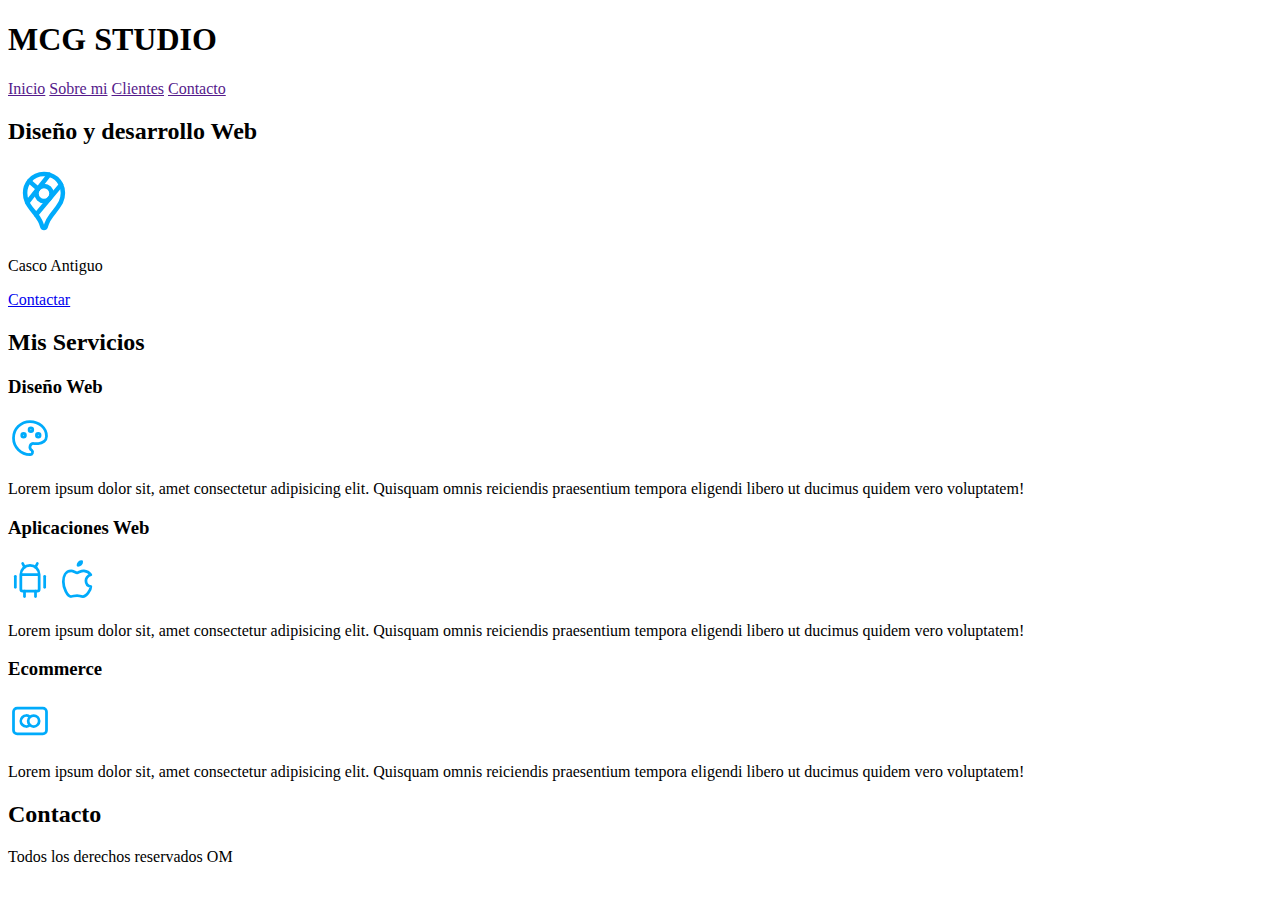
==== index.html @ fa3504d6 "first commit" ====
<!DOCTYPE html>
<html lang="en">
  <head>
    <meta charset="UTF-8" />
    <meta name="viewport" content="width=device-width, initial-scale=1.0" />
    <title>Diseño y desarrolo Web</title>
  </head>
  <body>
    <header>
      <h1>MCG STUDIO</h1>
    </header>

    <nav>
      <a href="">Inicio</a>
      <a href="">Sobre mi</a>
      <a href="">Clientes</a>
      <a href="">Contacto</a>

      <!-- <img src="img/banner.jpg" alt="logo" /> -->
    </nav>

    <section>
      <h2>Diseño y desarrollo Web</h2>
      <p>
        <svg
          xmlns="http://www.w3.org/2000/svg"
          class="icon icon-tabler icon-tabler-brand-google-maps"
          width="72"
          height="72"
          viewBox="0 0 24 24"
          stroke-width="1.5"
          stroke="#00abfb"
          fill="none"
          stroke-linecap="round"
          stroke-linejoin="round"
        >
          <path stroke="none" d="M0 0h24v24H0z" fill="none" />
          <path d="M12 9.5m-2.5 0a2.5 2.5 0 1 0 5 0a2.5 2.5 0 1 0 -5 0" />
          <path d="M6.428 12.494l7.314 -9.252" />
          <path d="M10.002 7.935l-2.937 -2.545" />
          <path d="M17.693 6.593l-8.336 9.979" />
          <path
            d="M17.591 6.376c.472 .907 .715 1.914 .709 2.935a7.263 7.263 0 0 1 -.72 3.18a19.085 19.085 0 0 1 -2.089 3c-.784 .933 -1.49 1.93 -2.11 2.98c-.314 .62 -.568 1.27 -.757 1.938c-.121 .36 -.277 .591 -.622 .591c-.315 0 -.463 -.136 -.626 -.593a10.595 10.595 0 0 0 -.779 -1.978a18.18 18.18 0 0 0 -1.423 -2.091c-.877 -1.184 -2.179 -2.535 -2.853 -4.071a7.077 7.077 0 0 1 -.621 -2.967a6.226 6.226 0 0 1 1.476 -4.055a6.25 6.25 0 0 1 4.811 -2.245a6.462 6.462 0 0 1 1.918 .284a6.255 6.255 0 0 1 3.686 3.092z"
          />
        </svg>
      </p>
      <p>Casco Antiguo</p>
      <a href="#">Contactar</a>
    </section>

    <main>
      <h2>Mis Servicios</h2>
      <section>
        <h3>Diseño Web</h3>
        <svg
          xmlns="http://www.w3.org/2000/svg"
          class="icon icon-tabler icon-tabler-palette"
          width="44"
          height="44"
          viewBox="0 0 24 24"
          stroke-width="1.5"
          stroke="#00abfb"
          fill="none"
          stroke-linecap="round"
          stroke-linejoin="round"
        >
          <path stroke="none" d="M0 0h24v24H0z" fill="none" />
          <path
            d="M12 21a9 9 0 0 1 0 -18c4.97 0 9 3.582 9 8c0 1.06 -.474 2.078 -1.318 2.828c-.844 .75 -1.989 1.172 -3.182 1.172h-2.5a2 2 0 0 0 -1 3.75a1.3 1.3 0 0 1 -1 2.25"
          />
          <path d="M8.5 10.5m-1 0a1 1 0 1 0 2 0a1 1 0 1 0 -2 0" />
          <path d="M12.5 7.5m-1 0a1 1 0 1 0 2 0a1 1 0 1 0 -2 0" />
          <path d="M16.5 10.5m-1 0a1 1 0 1 0 2 0a1 1 0 1 0 -2 0" />
        </svg>
        <p>
          Lorem ipsum dolor sit, amet consectetur adipisicing elit. Quisquam
          omnis reiciendis praesentium tempora eligendi libero ut ducimus quidem
          vero voluptatem!
        </p>
      </section>

      <section>
        <h3>Aplicaciones Web</h3>
        <svg
          xmlns="http://www.w3.org/2000/svg"
          class="icon icon-tabler icon-tabler-brand-android"
          width="44"
          height="44"
          viewBox="0 0 24 24"
          stroke-width="1.5"
          stroke="#00abfb"
          fill="none"
          stroke-linecap="round"
          stroke-linejoin="round"
        >
          <path stroke="none" d="M0 0h24v24H0z" fill="none" />
          <path d="M4 10l0 6" />
          <path d="M20 10l0 6" />
          <path
            d="M7 9h10v8a1 1 0 0 1 -1 1h-8a1 1 0 0 1 -1 -1v-8a5 5 0 0 1 10 0"
          />
          <path d="M8 3l1 2" />
          <path d="M16 3l-1 2" />
          <path d="M9 18l0 3" />
          <path d="M15 18l0 3" />
        </svg>
        <svg
          xmlns="http://www.w3.org/2000/svg"
          class="icon icon-tabler icon-tabler-brand-apple"
          width="44"
          height="44"
          viewBox="0 0 24 24"
          stroke-width="1.5"
          stroke="#00abfb"
          fill="none"
          stroke-linecap="round"
          stroke-linejoin="round"
        >
          <path stroke="none" d="M0 0h24v24H0z" fill="none" />
          <path
            d="M8.286 7.008c-3.216 0 -4.286 3.23 -4.286 5.92c0 3.229 2.143 8.072 4.286 8.072c1.165 -.05 1.799 -.538 3.214 -.538c1.406 0 1.607 .538 3.214 .538s4.286 -3.229 4.286 -5.381c-.03 -.011 -2.649 -.434 -2.679 -3.23c-.02 -2.335 2.589 -3.179 2.679 -3.228c-1.096 -1.606 -3.162 -2.113 -3.75 -2.153c-1.535 -.12 -3.032 1.077 -3.75 1.077c-.729 0 -2.036 -1.077 -3.214 -1.077z"
          />
          <path d="M12 4a2 2 0 0 0 2 -2a2 2 0 0 0 -2 2" />
        </svg>
        <p>
          Lorem ipsum dolor sit, amet consectetur adipisicing elit. Quisquam
          omnis reiciendis praesentium tempora eligendi libero ut ducimus quidem
          vero voluptatem!
        </p>
      </section>
      <section>
        <h3>Ecommerce</h3>
        <svg
          xmlns="http://www.w3.org/2000/svg"
          class="icon icon-tabler icon-tabler-brand-mastercard"
          width="44"
          height="44"
          viewBox="0 0 24 24"
          stroke-width="1.5"
          stroke="#00abfb"
          fill="none"
          stroke-linecap="round"
          stroke-linejoin="round"
        >
          <path stroke="none" d="M0 0h24v24H0z" fill="none" />
          <path d="M14 12m-3 0a3 3 0 1 0 6 0a3 3 0 1 0 -6 0" />
          <path d="M12 9.765a3 3 0 1 0 0 4.47" />
          <path
            d="M3 5m0 2a2 2 0 0 1 2 -2h14a2 2 0 0 1 2 2v10a2 2 0 0 1 -2 2h-14a2 2 0 0 1 -2 -2z"
          />
        </svg>
        <p>
          Lorem ipsum dolor sit, amet consectetur adipisicing elit. Quisquam
          omnis reiciendis praesentium tempora eligendi libero ut ducimus quidem
          vero voluptatem!
        </p>
      </section>
    </main>
    <section>
      <h2>Contacto</h2>
    </section>
    <footer>
      <p>Todos los derechos reservados OM</p>
    </footer>
  </body>
</html>
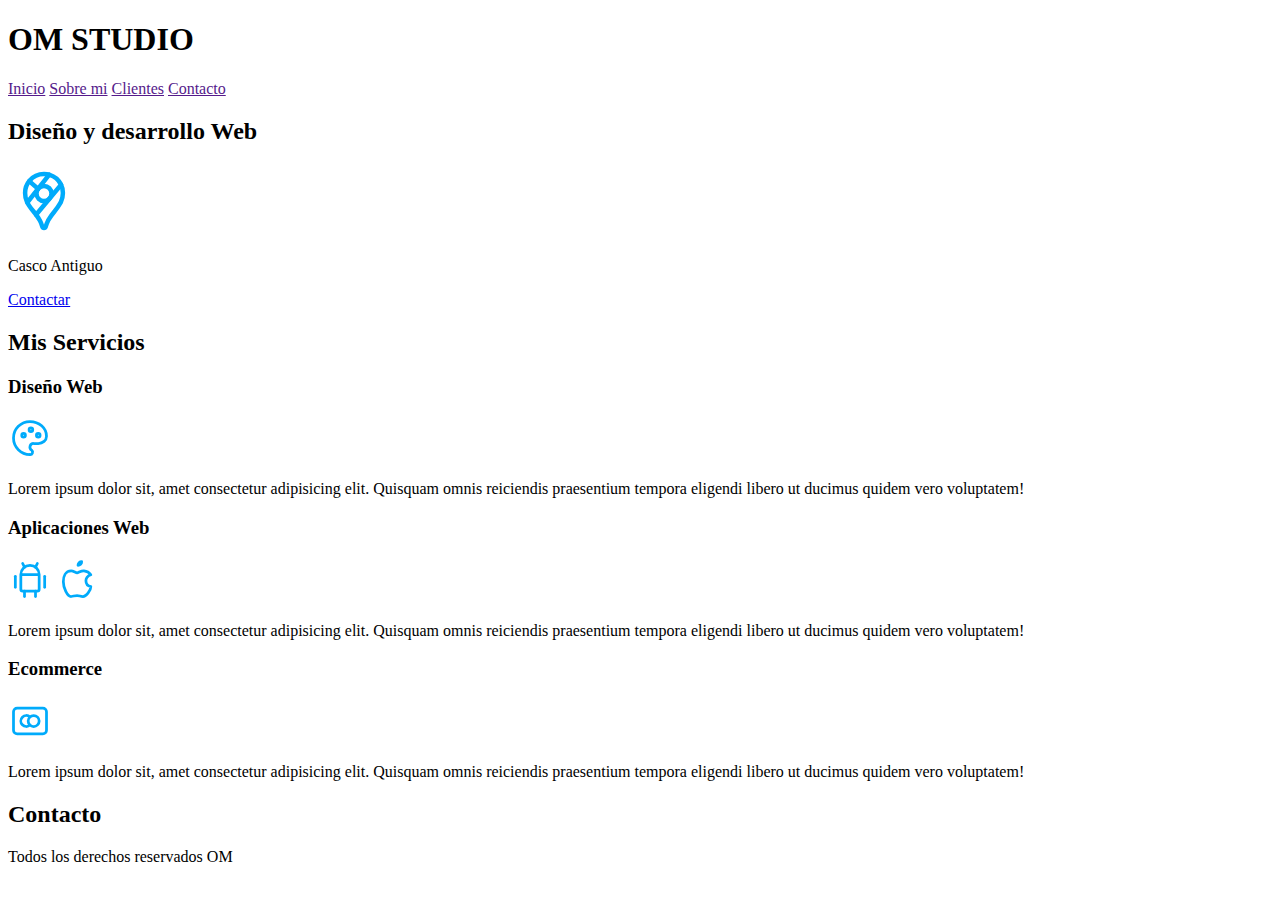
==== commit c2b98cd7: "first commit" ====
--- a/index.html
+++ b/index.html
@@ -7,7 +7,7 @@
   </head>
   <body>
     <header>
-      <h1>MCG STUDIO</h1>
+      <h1>OM STUDIO</h1>
     </header>
 
     <nav>
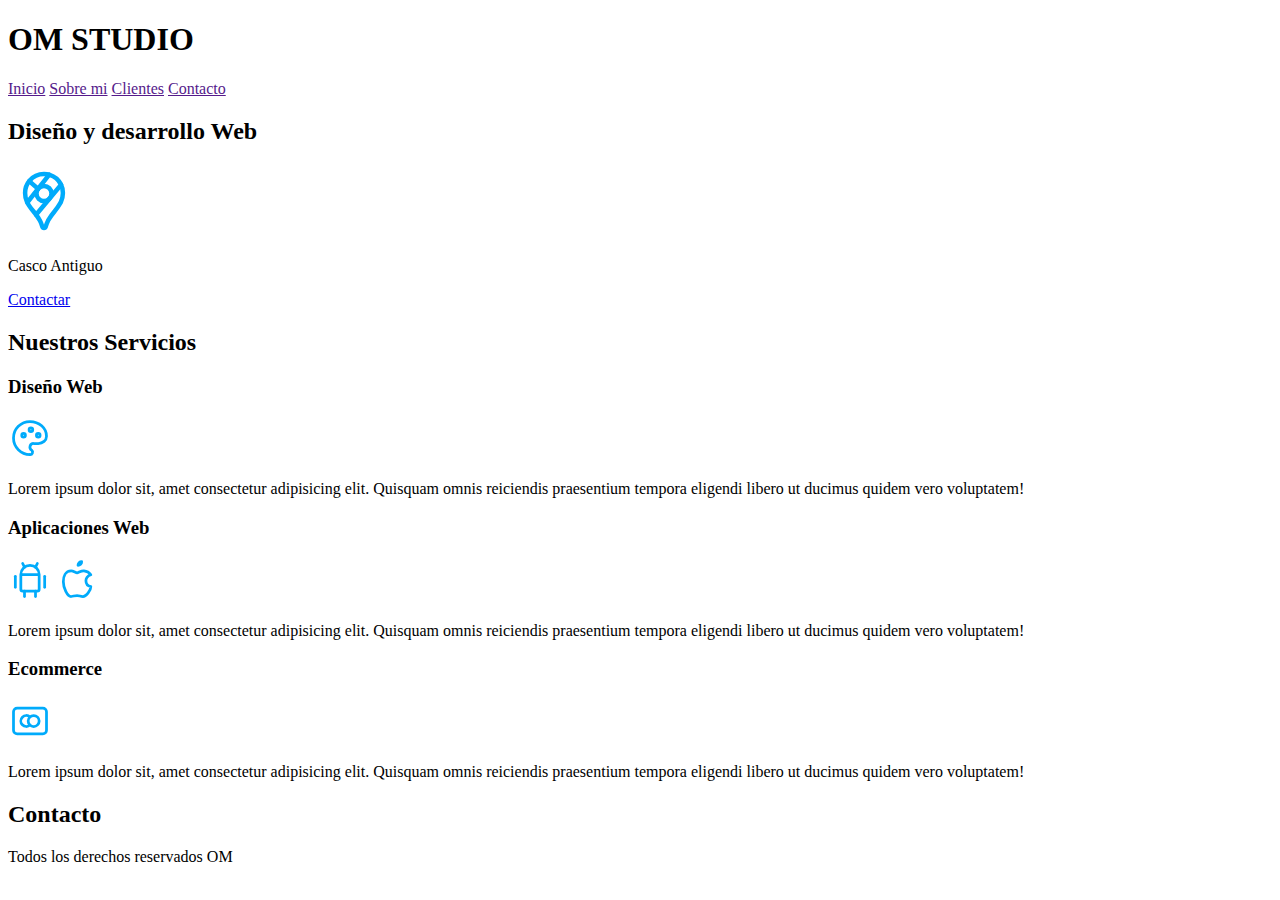
==== commit b2165343: "first commit" ====
--- a/index.html
+++ b/index.html
@@ -49,7 +49,7 @@
     </section>
 
     <main>
-      <h2>Mis Servicios</h2>
+      <h2>Nuestros Servicios</h2>
       <section>
         <h3>Diseño Web</h3>
         <svg
@@ -158,6 +158,7 @@
     </main>
     <section>
       <h2>Contacto</h2>
+      <form action=""></form>
     </section>
     <footer>
       <p>Todos los derechos reservados OM</p>
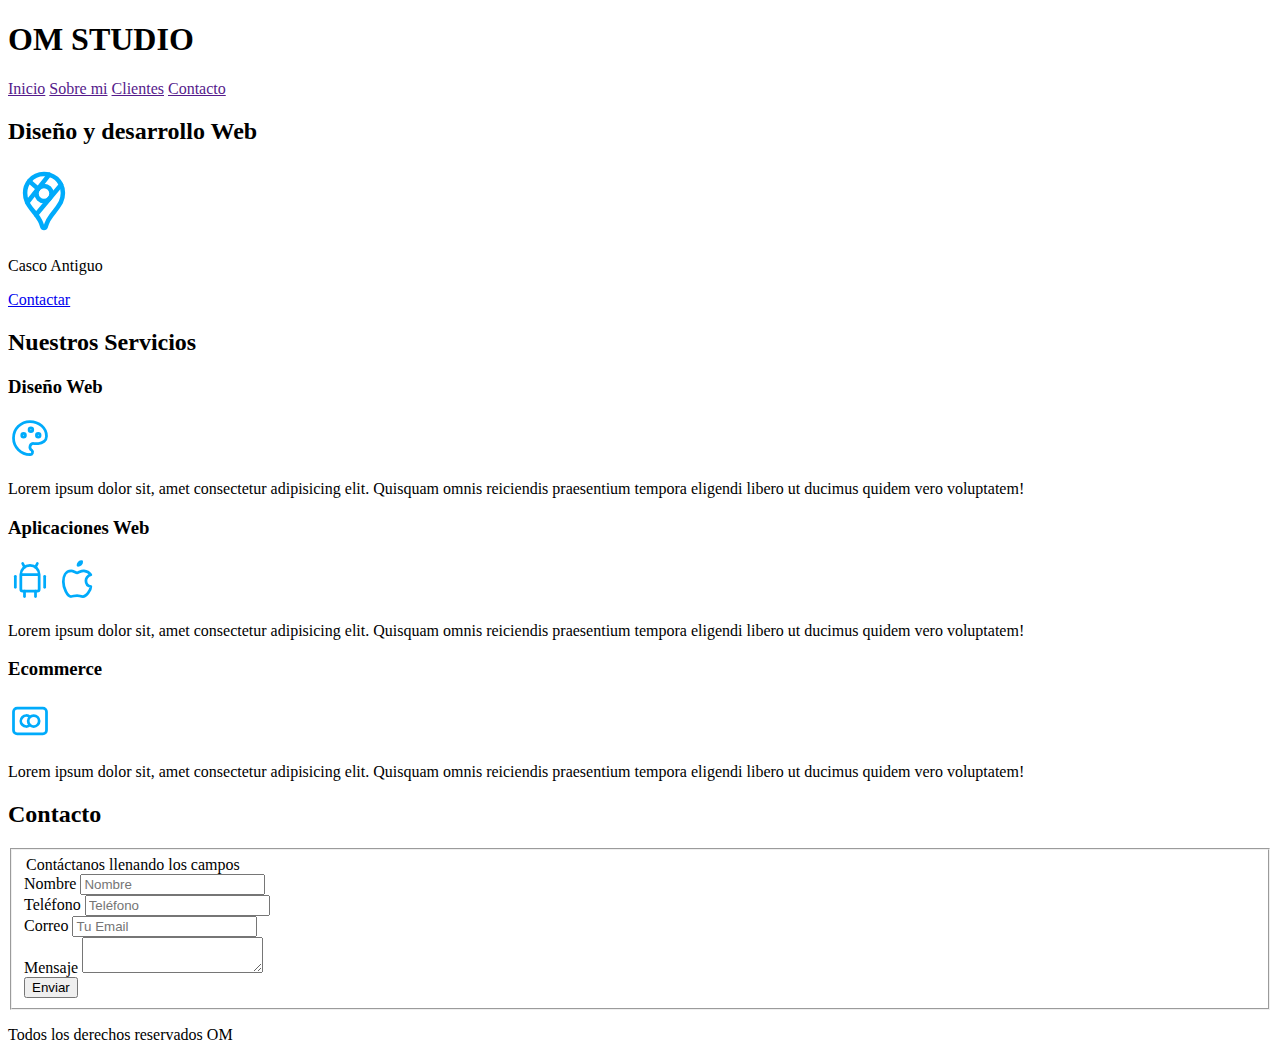
==== commit 13a0969e: "first commit" ====
--- a/index.html
+++ b/index.html
@@ -158,7 +158,27 @@
     </main>
     <section>
       <h2>Contacto</h2>
-      <form action=""></form>
+      <form action="">
+        <fieldset>
+          <div>
+            <legend>Contáctanos llenando los campos</legend>
+            <label for="">Nombre</label>
+            <input type="text" placeholder="Nombre" />
+          </div>
+          <div>
+            <label for="">Teléfono</label>
+            <input type="number" placeholder="Teléfono" />
+          </div>
+          <div>
+            <label for="">Correo</label>
+            <input type="text" placeholder="Tu Email" />
+          </div>
+          <div>
+            <label for="">Mensaje</label> <textarea name="" id=""></textarea>
+          </div>
+          <div><input type="submit" value="Enviar" /></div>
+        </fieldset>
+      </form>
     </section>
     <footer>
       <p>Todos los derechos reservados OM</p>
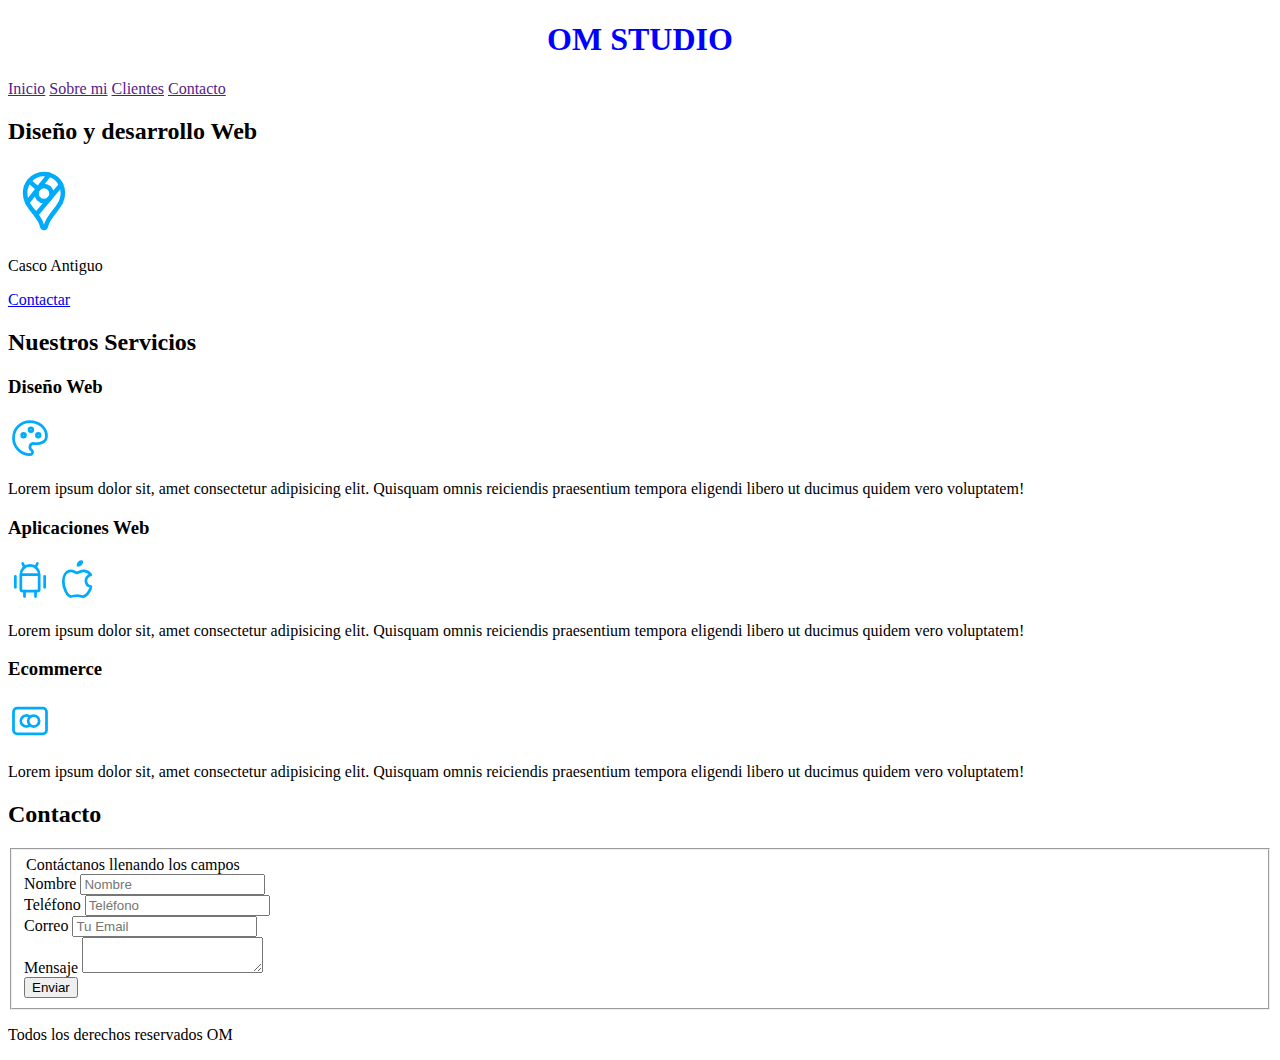
==== commit e82c6e4d: "first commit" ====
--- a/index.html
+++ b/index.html
@@ -4,6 +4,12 @@
     <meta charset="UTF-8" />
     <meta name="viewport" content="width=device-width, initial-scale=1.0" />
     <title>Diseño y desarrolo Web</title>
+    <style>
+      h1 {
+        text-align: center;
+        color: blue;
+      }
+    </style>
   </head>
   <body>
     <header>
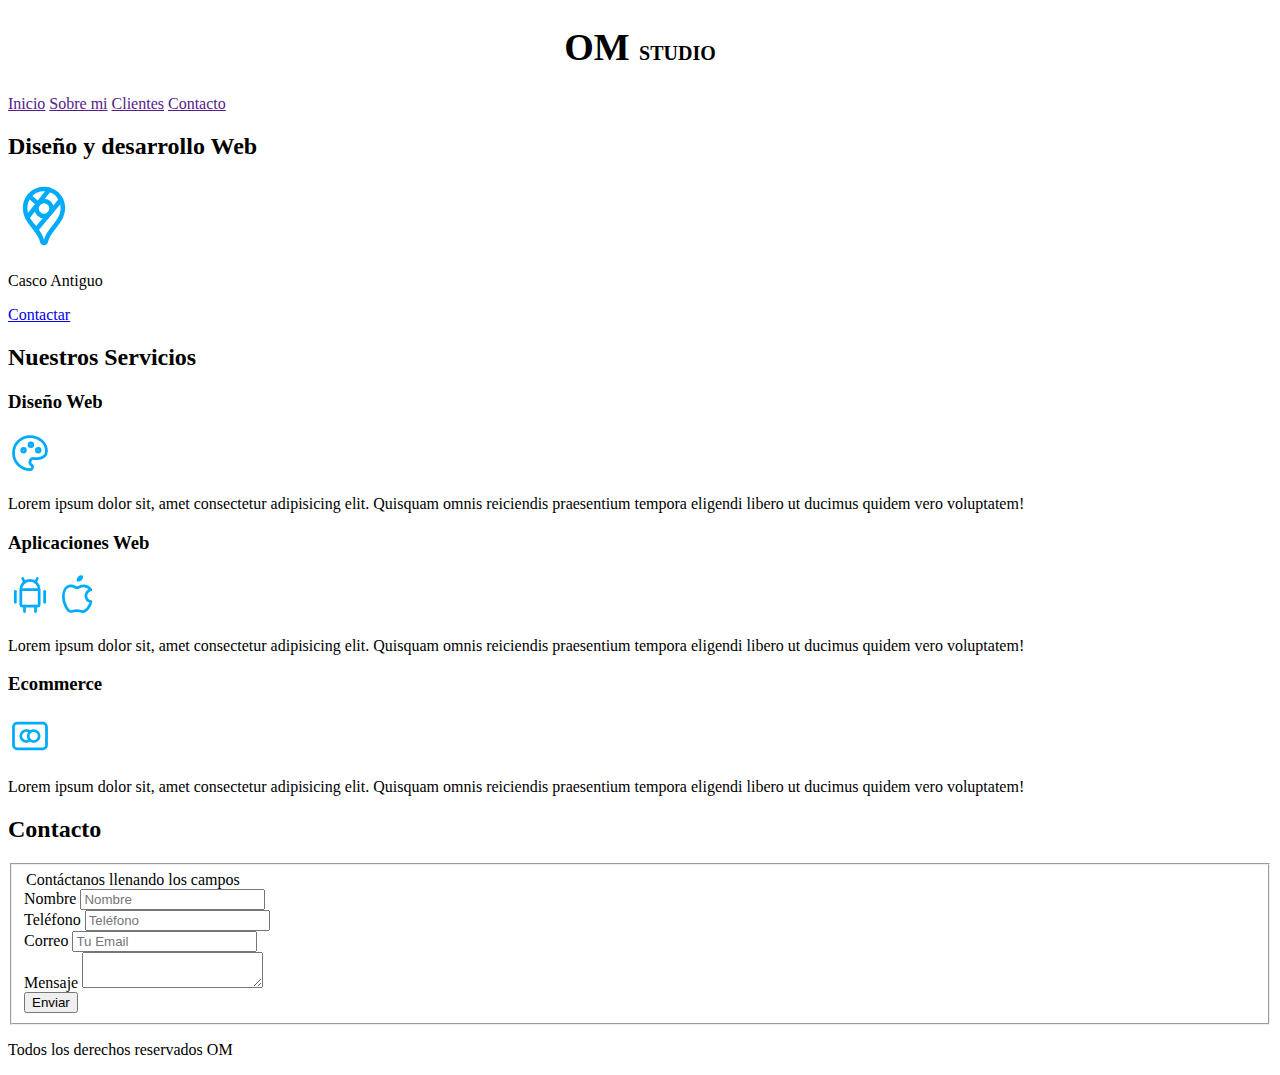
==== commit cc67469a: "first commit" ====
--- a/index.html
+++ b/index.html
@@ -4,16 +4,12 @@
     <meta charset="UTF-8" />
     <meta name="viewport" content="width=device-width, initial-scale=1.0" />
     <title>Diseño y desarrolo Web</title>
-    <style>
-      h1 {
-        text-align: center;
-        color: blue;
-      }
-    </style>
+    <link rel="preload" href="css/styles.css" as="style" />
+    <link rel="stylesheet" href="css/styles.css" />
   </head>
   <body>
     <header>
-      <h1>OM STUDIO</h1>
+      <h1>OM <span>STUDIO</span></h1>
     </header>
 
     <nav>
--- a/css/styles.css
+++ b/css/styles.css
@@ -0,0 +1,16 @@
+html {
+    font-size: 62.5%;
+}
+
+body {
+    font-size: 16px; /* 1rem = 10px*/
+}
+
+h1 {
+  text-align: center;
+  font-size: 3.8rem;
+}
+
+span {
+  font-size: 2rem;
+}
--- a/css/styles.css
+++ b/css/styles.css
@@ -0,0 +1,16 @@
+html {
+    font-size: 62.5%;
+}
+
+body {
+    font-size: 16px; /* 1rem = 10px*/
+}
+
+h1 {
+  text-align: center;
+  font-size: 3.8rem;
+}
+
+span {
+  font-size: 2rem;
+}
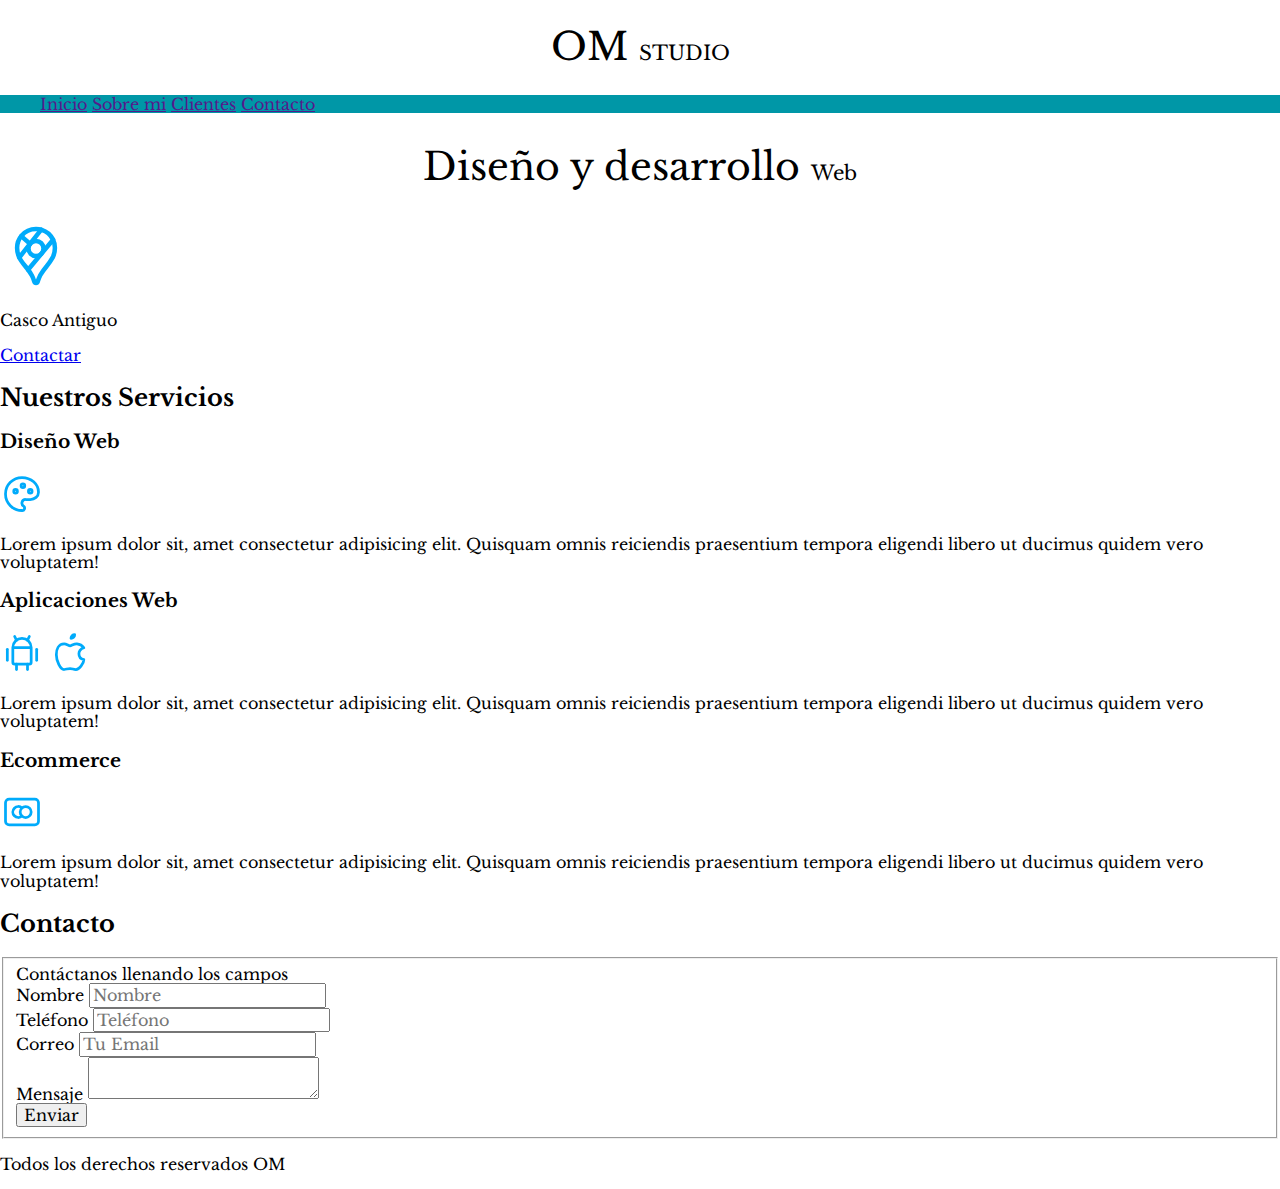
==== commit dae45f34: "segundo commit" ====
--- a/index.html
+++ b/index.html
@@ -4,25 +4,34 @@
     <meta charset="UTF-8" />
     <meta name="viewport" content="width=device-width, initial-scale=1.0" />
     <title>Diseño y desarrolo Web</title>
+    <link rel="preload" href="css/normalize.css" as="style" />
+    <link rel="stylesheet" href="css/normalize.css" />
+    <link rel="preconnect" href="https://fonts.googleapis.com" />
+    <link rel="preconnect" href="https://fonts.gstatic.com" crossorigin />
+    <link
+      href="https://fonts.googleapis.com/css2?family=Libre+Baskerville:ital,wght@0,400;0,700;1,400&display=swap"
+      rel="stylesheet"
+    />
     <link rel="preload" href="css/styles.css" as="style" />
     <link rel="stylesheet" href="css/styles.css" />
   </head>
   <body>
     <header>
-      <h1>OM <span>STUDIO</span></h1>
+      <h1 class="titulo">OM <span>STUDIO</span></h1>
     </header>
 
-    <nav>
-      <a href="">Inicio</a>
-      <a href="">Sobre mi</a>
-      <a href="">Clientes</a>
-      <a href="">Contacto</a>
+    <div class="nav-bg">
+      <nav class="navegacion-principal contenedor">
+        <a href="">Inicio</a>
+        <a href="">Sobre mi</a>
+        <a href="">Clientes</a>
+        <a href="">Contacto</a>
 
-      <!-- <img src="img/banner.jpg" alt="logo" /> -->
-    </nav>
-
+        <!-- <img src="img/banner.jpg" alt="logo" /> -->
+      </nav>
+    </div>
     <section>
-      <h2>Diseño y desarrollo Web</h2>
+      <h2 class="titulo">Diseño y desarrollo <span>Web</span></h2>
       <p>
         <svg
           xmlns="http://www.w3.org/2000/svg"
--- a/css/styles.css
+++ b/css/styles.css
@@ -1,16 +1,46 @@
+:root{
+  --blanco: #ffffff;
+  --oscuro: #212121;
+  --primario: #ffc107;
+  --secundario: #0097a7;
+  --gris:#757575;
+
+  --font-principal: 3.8rem;
+
+}
+
+
 html {
     font-size: 62.5%;
 }
 
 body {
     font-size: 16px; /* 1rem = 10px*/
+    font-family: "Libre Baskerville", serif;
+    
 }
 
-h1 {
+.titulo {
   text-align: center;
-  font-size: 3.8rem;
+  font-size: var(--font-principal);
+  font-weight: 400;
+  
 }
 
-span {
+.titulo span {
   font-size: 2rem;
 }
+
+.contenedor{
+  width: 120rem;
+  margin: 0 auto;
+
+}
+
+.nav-bg{
+  background-color: var(--secundario);
+}
+
+.navegacion-principal{
+  
+}
--- a/css/styles.css
+++ b/css/styles.css
@@ -1,16 +1,46 @@
+:root{
+  --blanco: #ffffff;
+  --oscuro: #212121;
+  --primario: #ffc107;
+  --secundario: #0097a7;
+  --gris:#757575;
+
+  --font-principal: 3.8rem;
+
+}
+
+
 html {
     font-size: 62.5%;
 }
 
 body {
     font-size: 16px; /* 1rem = 10px*/
+    font-family: "Libre Baskerville", serif;
+    
 }
 
-h1 {
+.titulo {
   text-align: center;
-  font-size: 3.8rem;
+  font-size: var(--font-principal);
+  font-weight: 400;
+  
 }
 
-span {
+.titulo span {
   font-size: 2rem;
 }
+
+.contenedor{
+  width: 120rem;
+  margin: 0 auto;
+
+}
+
+.nav-bg{
+  background-color: var(--secundario);
+}
+
+.navegacion-principal{
+  
+}
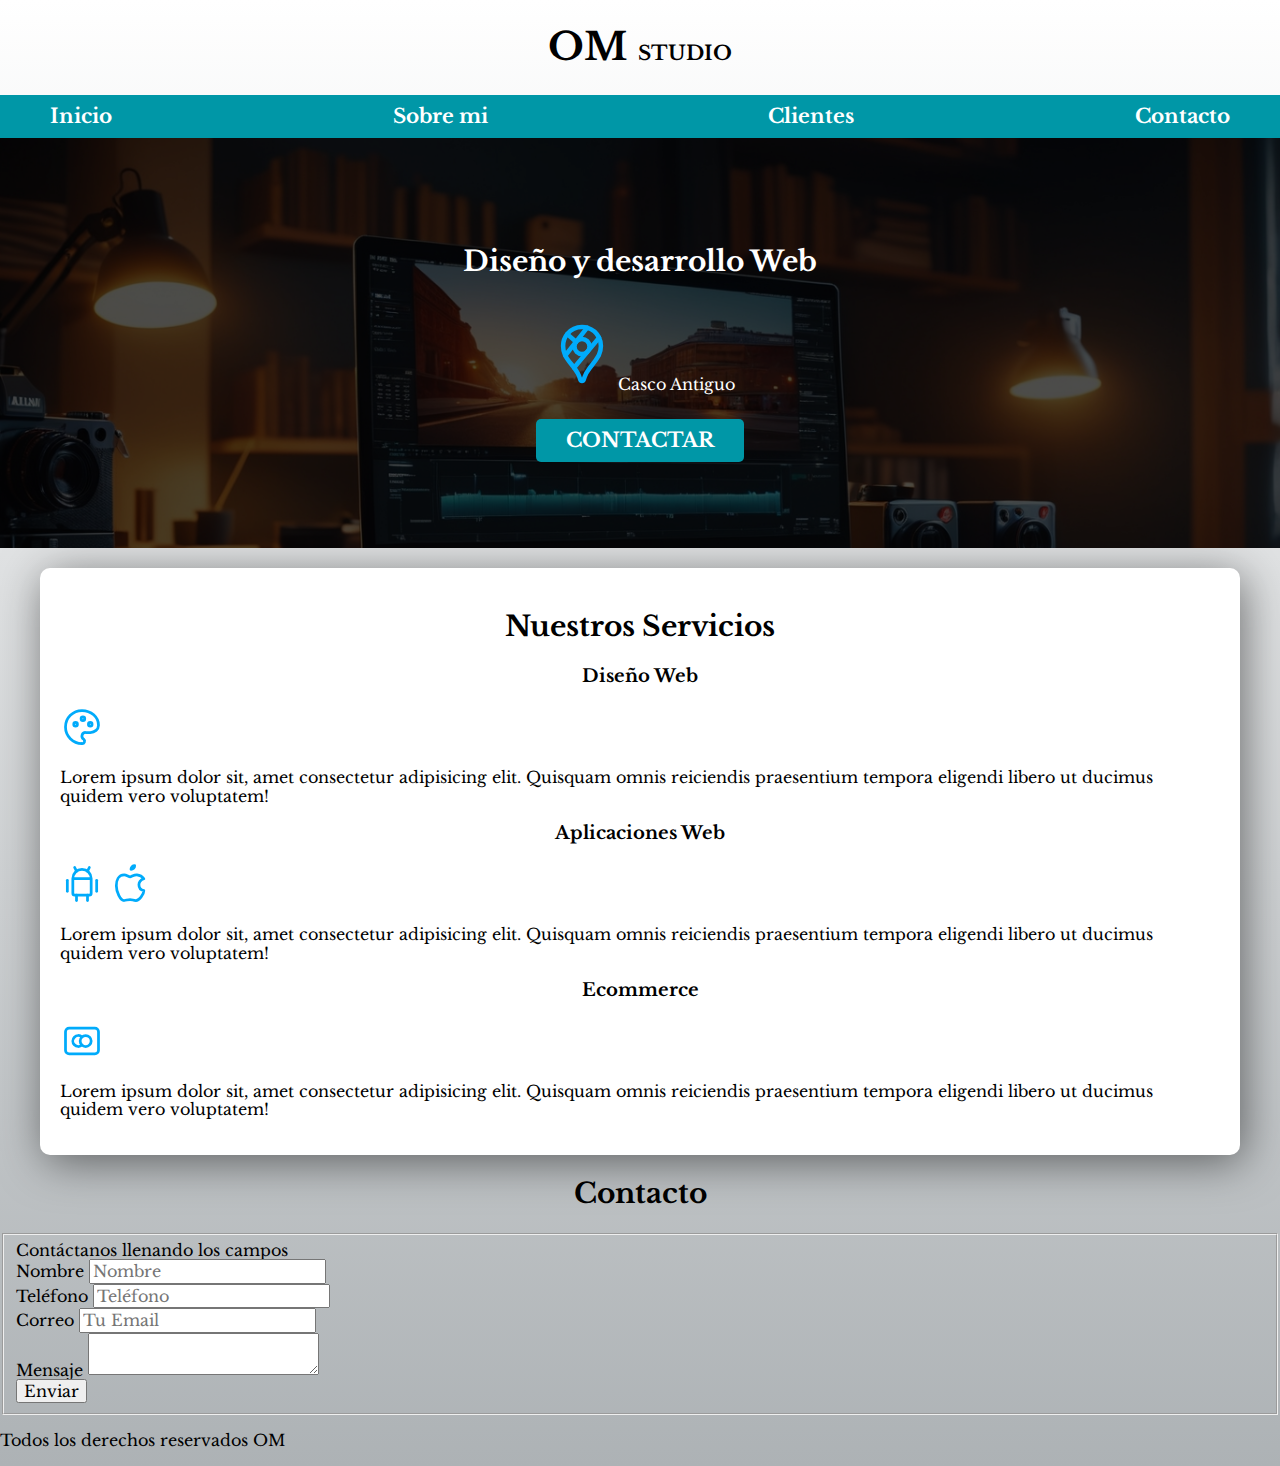
==== commit 5e5942d1: "quinto commit" ====
--- a/index.html
+++ b/index.html
@@ -30,36 +30,45 @@
         <!-- <img src="img/banner.jpg" alt="logo" /> -->
       </nav>
     </div>
-    <section>
-      <h2 class="titulo">Diseño y desarrollo <span>Web</span></h2>
-      <p>
-        <svg
-          xmlns="http://www.w3.org/2000/svg"
-          class="icon icon-tabler icon-tabler-brand-google-maps"
-          width="72"
-          height="72"
-          viewBox="0 0 24 24"
-          stroke-width="1.5"
-          stroke="#00abfb"
-          fill="none"
-          stroke-linecap="round"
-          stroke-linejoin="round"
-        >
-          <path stroke="none" d="M0 0h24v24H0z" fill="none" />
-          <path d="M12 9.5m-2.5 0a2.5 2.5 0 1 0 5 0a2.5 2.5 0 1 0 -5 0" />
-          <path d="M6.428 12.494l7.314 -9.252" />
-          <path d="M10.002 7.935l-2.937 -2.545" />
-          <path d="M17.693 6.593l-8.336 9.979" />
-          <path
-            d="M17.591 6.376c.472 .907 .715 1.914 .709 2.935a7.263 7.263 0 0 1 -.72 3.18a19.085 19.085 0 0 1 -2.089 3c-.784 .933 -1.49 1.93 -2.11 2.98c-.314 .62 -.568 1.27 -.757 1.938c-.121 .36 -.277 .591 -.622 .591c-.315 0 -.463 -.136 -.626 -.593a10.595 10.595 0 0 0 -.779 -1.978a18.18 18.18 0 0 0 -1.423 -2.091c-.877 -1.184 -2.179 -2.535 -2.853 -4.071a7.077 7.077 0 0 1 -.621 -2.967a6.226 6.226 0 0 1 1.476 -4.055a6.25 6.25 0 0 1 4.811 -2.245a6.462 6.462 0 0 1 1.918 .284a6.255 6.255 0 0 1 3.686 3.092z"
-          />
-        </svg>
-      </p>
-      <p>Casco Antiguo</p>
-      <a href="#">Contactar</a>
+
+    <section class="hero">
+      <div class="contenido-hero">
+        <h2 class="">Diseño y desarrollo <span>Web</span></h2>
+
+        <div class="ubicacion">
+          <p>
+            <svg
+              xmlns="http://www.w3.org/2000/svg"
+              class="icon icon-tabler icon-tabler-brand-google-maps"
+              width="72"
+              height="72"
+              viewBox="0 0 24 24"
+              stroke-width="1.5"
+              stroke="#00abfb"
+              fill="none"
+              stroke-linecap="round"
+              stroke-linejoin="round"
+            >
+              <path stroke="none" d="M0 0h24v24H0z" fill="none" />
+              <path d="M12 9.5m-2.5 0a2.5 2.5 0 1 0 5 0a2.5 2.5 0 1 0 -5 0" />
+              <path d="M6.428 12.494l7.314 -9.252" />
+              <path d="M10.002 7.935l-2.937 -2.545" />
+              <path d="M17.693 6.593l-8.336 9.979" />
+              <path
+                d="M17.591 6.376c.472 .907 .715 1.914 .709 2.935a7.263 7.263 0 0 1 -.72 3.18a19.085 19.085 0 0 1 -2.089 3c-.784 .933 -1.49 1.93 -2.11 2.98c-.314 .62 -.568 1.27 -.757 1.938c-.121 .36 -.277 .591 -.622 .591c-.315 0 -.463 -.136 -.626 -.593a10.595 10.595 0 0 0 -.779 -1.978a18.18 18.18 0 0 0 -1.423 -2.091c-.877 -1.184 -2.179 -2.535 -2.853 -4.071a7.077 7.077 0 0 1 -.621 -2.967a6.226 6.226 0 0 1 1.476 -4.055a6.25 6.25 0 0 1 4.811 -2.245a6.462 6.462 0 0 1 1.918 .284a6.255 6.255 0 0 1 3.686 3.092z"
+              />
+            </svg>
+          </p>
+
+          <p>Casco Antiguo</p>
+        </div>
+
+        <a class="boton" href="#">Contactar</a>
+      </div>
+      <!-- contenido hero -->
     </section>
 
-    <main>
+    <main class="contenedor sombra">
       <h2>Nuestros Servicios</h2>
       <section>
         <h3>Diseño Web</h3>
--- a/css/styles.css
+++ b/css/styles.css
@@ -9,32 +9,75 @@
 
 }
 
+/* Globales  **/
 
 html {
     font-size: 62.5%;
+    box-sizing: border-box; /* hack **/
 }
+
+*, *:before, *:after {
+  box-sizing: inherit;
+}
+
 
 body {
     font-size: 16px; /* 1rem = 10px*/
     font-family: "Libre Baskerville", serif;
-    
+    background-image: linear-gradient(to top, #adb2b5 0%, var(--blanco) 100%);
+
+
+.sombra{
+  -webkit-box-shadow: 4px 7px 45px -1px rgba(0,0,0,0.52);
+  -moz-box-shadow: 4px 7px 45px -1px rgba(0,0,0,0.52);
+  box-shadow: 4px 7px 45px -1px rgba(0,0,0,0.52);
+  background-color: var(--blanco);
+  padding: 2rem;
+  border-radius: 1rem;
+  
 }
 
-.titulo {
+
+    /* tipogragrías */
+}
+h1{
+  font-size: 3.8rem;
+}
+h2{
+  font-size: 2.8rem;
+}
+h3{
+  font-size: 1.8rem;
+}
+
+h1,h2,h3 {
   text-align: center;
-  font-size: var(--font-principal);
-  font-weight: 400;
-  
 }
+
+
 
 .titulo span {
   font-size: 2rem;
 }
 
 .contenedor{
-  width: 120rem;
+  max-width: 120rem;
   margin: 0 auto;
 
+}
+
+.boton{
+  background-color: var(--secundario);
+  color: var(--blanco);
+  padding: 1rem 3rem;
+  margin-top: 1rem;
+  font-size: 2rem;
+  text-decoration: none;
+  text-transform: uppercase;
+  font-weight: bold;
+  border-radius: .5rem;
+  width: 90%;
+  text-align: center;
 }
 
 .nav-bg{
@@ -43,4 +86,80 @@
 
 .navegacion-principal{
   
+  display:flex;
+  flex-direction: column;
 }
+
+/* media queries */
+
+@media (min-width: 768px) {
+    .boton{
+      width: auto;
+    }
+}
+
+@media (min-width: 400px) {
+    
+}
+
+@media (min-width: 768px) {
+    .navegacion-principal{
+      flex-direction: row;
+      justify-content: space-between;
+    }
+}
+
+@media (min-width: 1140px) {
+    
+}
+
+@media (min-width: 1400px) {
+    
+}
+
+.navegacion-principal a{
+  display:block;
+  text-align: center;
+  color:var(--blanco);
+  text-decoration: none;
+  font-size: 2rem;
+  font-weight: 700;
+  padding: 1rem;
+}
+
+.navegacion-principal a:hover{
+  background-color: var(--primario);
+  color: var(--oscuro);
+}
+
+.hero{
+  background-image: url(../img/banner.jpg);
+  background-repeat: no-repeat;
+  background-size: cover;
+  height: 410px;
+  position: relative;
+  margin-bottom: 2rem;
+}
+
+.contenido-hero{
+  position: absolute;
+  background-color:rgba(0,0,0,.6); /**Anterior**/
+  background-color: rgb(0 0 0 / 70%);
+  width: 100%;
+  height: 100%;
+  display:flex; /**Alinar horizontal y verticalmente**/
+  flex-direction: column;
+  align-items: center;
+  justify-content: center;
+}
+
+.contenido-hero h2,
+.contenido-hero p {
+  color:var(--blanco);
+}
+
+.contenido-hero .ubicacion{
+  display:flex;
+  align-items: flex-end;;
+}
+
--- a/css/styles.css
+++ b/css/styles.css
@@ -9,32 +9,75 @@
 
 }
 
+/* Globales  **/
 
 html {
     font-size: 62.5%;
+    box-sizing: border-box; /* hack **/
 }
+
+*, *:before, *:after {
+  box-sizing: inherit;
+}
+
 
 body {
     font-size: 16px; /* 1rem = 10px*/
     font-family: "Libre Baskerville", serif;
-    
+    background-image: linear-gradient(to top, #adb2b5 0%, var(--blanco) 100%);
+
+
+.sombra{
+  -webkit-box-shadow: 4px 7px 45px -1px rgba(0,0,0,0.52);
+  -moz-box-shadow: 4px 7px 45px -1px rgba(0,0,0,0.52);
+  box-shadow: 4px 7px 45px -1px rgba(0,0,0,0.52);
+  background-color: var(--blanco);
+  padding: 2rem;
+  border-radius: 1rem;
+  
 }
 
-.titulo {
+
+    /* tipogragrías */
+}
+h1{
+  font-size: 3.8rem;
+}
+h2{
+  font-size: 2.8rem;
+}
+h3{
+  font-size: 1.8rem;
+}
+
+h1,h2,h3 {
   text-align: center;
-  font-size: var(--font-principal);
-  font-weight: 400;
-  
 }
+
+
 
 .titulo span {
   font-size: 2rem;
 }
 
 .contenedor{
-  width: 120rem;
+  max-width: 120rem;
   margin: 0 auto;
 
+}
+
+.boton{
+  background-color: var(--secundario);
+  color: var(--blanco);
+  padding: 1rem 3rem;
+  margin-top: 1rem;
+  font-size: 2rem;
+  text-decoration: none;
+  text-transform: uppercase;
+  font-weight: bold;
+  border-radius: .5rem;
+  width: 90%;
+  text-align: center;
 }
 
 .nav-bg{
@@ -43,4 +86,80 @@
 
 .navegacion-principal{
   
+  display:flex;
+  flex-direction: column;
 }
+
+/* media queries */
+
+@media (min-width: 768px) {
+    .boton{
+      width: auto;
+    }
+}
+
+@media (min-width: 400px) {
+    
+}
+
+@media (min-width: 768px) {
+    .navegacion-principal{
+      flex-direction: row;
+      justify-content: space-between;
+    }
+}
+
+@media (min-width: 1140px) {
+    
+}
+
+@media (min-width: 1400px) {
+    
+}
+
+.navegacion-principal a{
+  display:block;
+  text-align: center;
+  color:var(--blanco);
+  text-decoration: none;
+  font-size: 2rem;
+  font-weight: 700;
+  padding: 1rem;
+}
+
+.navegacion-principal a:hover{
+  background-color: var(--primario);
+  color: var(--oscuro);
+}
+
+.hero{
+  background-image: url(../img/banner.jpg);
+  background-repeat: no-repeat;
+  background-size: cover;
+  height: 410px;
+  position: relative;
+  margin-bottom: 2rem;
+}
+
+.contenido-hero{
+  position: absolute;
+  background-color:rgba(0,0,0,.6); /**Anterior**/
+  background-color: rgb(0 0 0 / 70%);
+  width: 100%;
+  height: 100%;
+  display:flex; /**Alinar horizontal y verticalmente**/
+  flex-direction: column;
+  align-items: center;
+  justify-content: center;
+}
+
+.contenido-hero h2,
+.contenido-hero p {
+  color:var(--blanco);
+}
+
+.contenido-hero .ubicacion{
+  display:flex;
+  align-items: flex-end;;
+}
+
